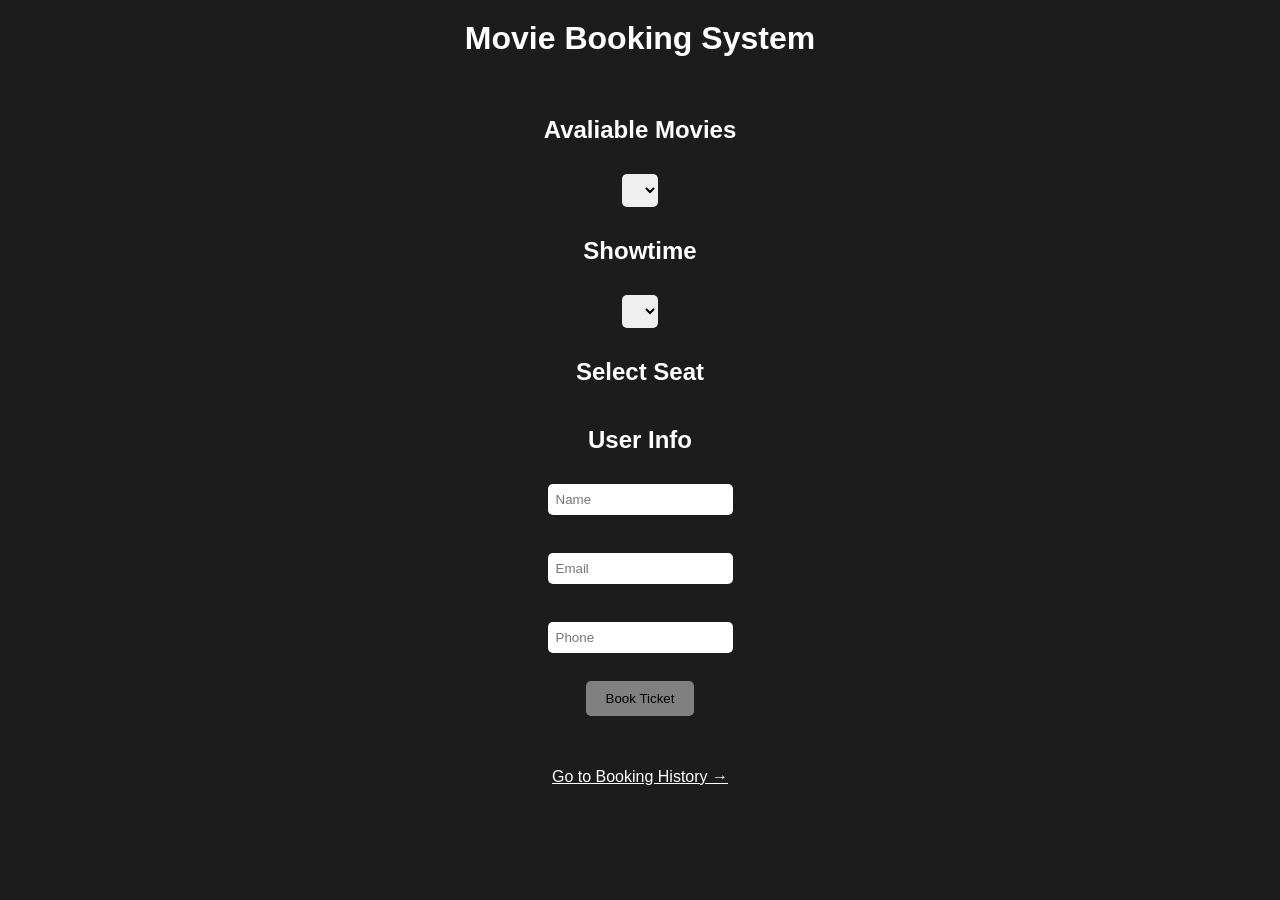
==== frontend/index.html @ 0a515e26 "initial commit" ====
<!DOCTYPE html>
<html lang="en">
<head>
    <link rel="stylesheet" href="style.css">

    <style>
    #seatGrid {
        display: grid;
        grid-template-columns: repeat(5, 60px);
        gap: 10px;
        margin-bottom: 20px;
    }

    .seat-btn {
        padding: 10px;
        border: 1px solid #333;
        cursor: pointer;
        background: #f0f0f0;
    }

    .seat-btn:hover {
        background: #ddd;
    }

    .seat-btn.selected {
        background: #4caf50;
        color: white;
    }

    .seat-btn.booked {
        background: #999;
        color: white;
        cursor: not-allowed;
    }
    </style>

    <title>Project: Movie Booking App</title>
</head>
<body>
    <h1>Movie Booking System</h1>
    <br>

    <h2>Avaliable Movies</h2>
    <select id="movieSelect"></select>

    <h2>Showtime</h2>
    <select id="showtime"></select>

    <h2>Select Seat</h2>
    <div id="seatGrid"></div>

    <h2>User Info</h2>
    <input type="text" id="name" placeholder="Name"><br><br>
    <input type="text" id="email" placeholder="Email"><br><br>
    <input type="text" id="phone" placeholder="Phone"><br><br>

    <button id="bookBtn" onclick="bookTicket()" disabled>Book Ticket</button>

    <p id="result"></p>

    <br><br>

    <a href="history.html">Go to Booking History →</a>

    <script src="script.js"></script>
</body>
</html>
---- frontend/style.css ----
body {
    font-family: Arial, sans-serif;
    background-color: #1c1c1c;
    color: white;
    text-align: center;
}

h1 {
    margin-top: 20px;
}

select, input {
    padding: 8px;
    margin: 10px;
    border-radius: 5px;
    border: none;
}

button {
    padding: 10px 20px;
    background-color: #2ecc71;
    color: rgb(0, 0, 0);
    border: none;
    border-radius: 5px;
    cursor: pointer;
}

button:disabled {
    background-color: gray;
    cursor: not-allowed;
}

/* Seat grid */
#seatGrid {
    display: grid;
    grid-template-columns: repeat(5, 60px);
    gap: 10px;
    justify-content: center;
    margin: 20px 0;
}

.seat-btn {
    padding: 15px;
    border-radius: 8px;
    border: none;
    cursor: pointer;
    background-color: #2ecc71; /* available */
}

.seat-btn.booked {
    background-color: #e74c3c;
    cursor: not-allowed;
}

.seat-btn.selected {
    background-color: #f1c40f;
    color: black;
}

/*unvisited link*/
a:link {
    color: white;
}

/*visited link*/
a:visited {
    color: white;
}
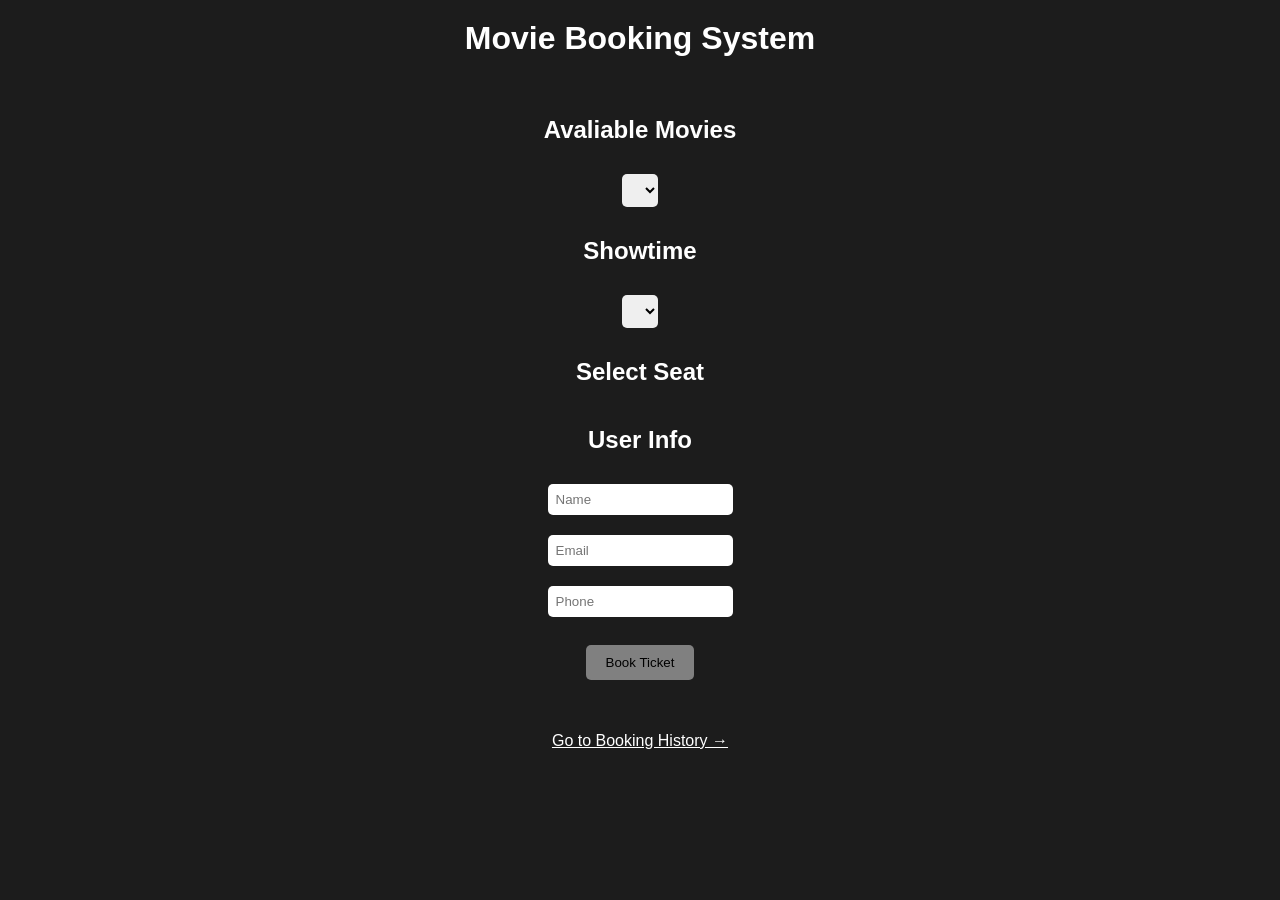
==== commit 3f69f36d: "Added a delete booking fuction" ====
--- a/frontend/index.html
+++ b/frontend/index.html
@@ -34,7 +34,7 @@
     }
     </style>
 
-    <title>Project: Movie Booking App</title>
+    <title>Movie Booking App</title>
 </head>
 <body>
     <h1>Movie Booking System</h1>
@@ -50,8 +50,8 @@
     <div id="seatGrid"></div>
 
     <h2>User Info</h2>
-    <input type="text" id="name" placeholder="Name"><br><br>
-    <input type="text" id="email" placeholder="Email"><br><br>
+    <input type="text" id="name" placeholder="Name"><br>
+    <input type="text" id="email" placeholder="Email"><br>
     <input type="text" id="phone" placeholder="Phone"><br><br>
 
     <button id="bookBtn" onclick="bookTicket()" disabled>Book Ticket</button>
